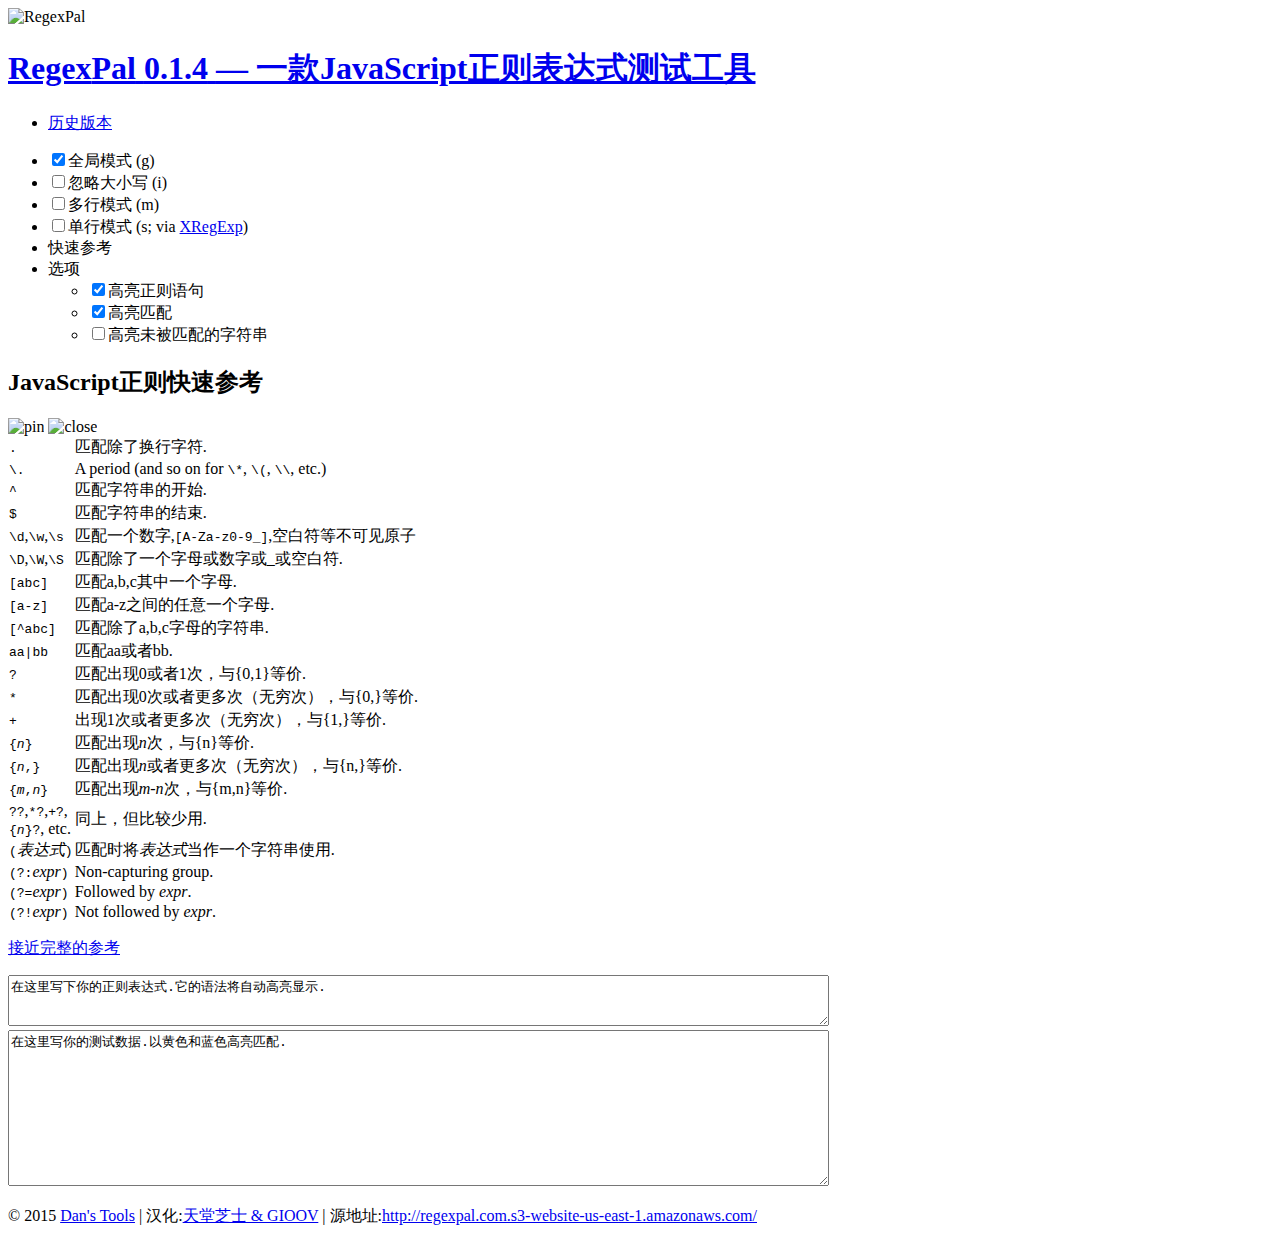
==== index.html @ b18d83da "update" ====
<!DOCTYPE html>
<!--
	RegexPal 0.1.4f
	(c) 2007-2014 Steven Levithan <http://stevenlevithan.com>
	Dual-licensed under MPL 2 and LGPL 3
-->
<html>
<head>
	<meta charset="utf-8"/>
	<title>Regex Tester - 一款JavaScript正则表达式测试工具</title>
	<link href="./assets/regexpal.css" rel="stylesheet" type="text/css"/>
</head>
<body>
<div id="header">
	<img src="./assets/regexpal.gif" alt="RegexPal"/>
	<h1><a href="./"><span class="t1">Regex</span><span class="t2">Pal</span>
		<span id="version">0.1.4</span>
		<span id="subtitle">&mdash; 一款JavaScript正则表达式测试工具</span></a>
	</h1>
	<ul id="nav">
		<li><a href="history.html">历史版本</a></li>
	</ul>
</div>

<div id="options">
	<ul>
		<li class="hidden"><input id="flagG" type="checkbox" checked="checked"/><label for="flagG">全局模式</label> <span class="flag">(g)</span></li>
		<li><input id="flagI" type="checkbox"/><label for="flagI">忽略大小写</label> <span class="flag">(i)</span></li>
		<li><input id="flagM" type="checkbox"/><label for="flagM">多行模式</label> <span class="flag">(m)</span></li>
		<li><input id="flagS" type="checkbox"/><label for="flagS">单行模式</label> <span class="flag">(s<span class="plain">; via <a href="http://xregexp.com/">XRegExp</a></span>)</span></li>
		<li class="optGroup" id="quickReferenceDropdown">快速参考</li>
		<li class="optGroup" id="optionsDropdown">选项
			<ul>
				<li><input id="highlightSyntax" type="checkbox" checked="checked"/><label for="highlightSyntax">高亮正则语句</label></li>
				<li><input id="highlightMatches" type="checkbox" checked="checked"/><label for="highlightMatches">高亮匹配</label></li>
				<li><input id="invertMatches" type="checkbox"/><label for="invertMatches" title="Highlight any text not matched by the regex">高亮未被匹配的字符串</label></li>
			</ul>
		</li>
	</ul>
</div>

<div id="quickReference" class="hidden">
	<h2>JavaScript正则快速参考</h2>
	<img class="pin" src="./assets/pin.gif" alt="pin" title="pin"/>
	<img class="close" src="./assets/close.gif" alt="close" title="close"/>
	<table cellspacing="0" summary="Regular expressions reference">
		<tbody>
		<tr>
			<td><code>.</code></td>
			<td>匹配除了换行字符.</td>
		</tr>
		<tr class="altBg">
			<td><code>\.</code></td>
			<td>A period (and so on for <code>\*</code>, <code>\(</code>, <code>\\</code>, etc.)</td>
		</tr>
		<tr>
			<td><code>^</code></td>
			<td>匹配字符串的开始.</td>
		</tr>
		<tr class="altBg">
			<td><code>$</code></td>
			<td>匹配字符串的结束.</td>
		</tr>
		<tr>
			<td><code>\d</code>,<code>\w</code>,<code>\s</code></td>
			<td>匹配一个数字,<code>[A-Za-z0-9_]</code>,空白符等不可见原子</td>
		</tr>
		<tr class="altBg">
			<td><code>\D</code>,<code>\W</code>,<code>\S</code></td>
			<td>匹配除了一个字母或数字或_或空白符.</td>
		</tr>
		<tr>
			<td><code>[abc]</code></td>
			<td>匹配a,b,c其中一个字母.</td>
		</tr>
		<tr class="altBg">
			<td><code>[a-z]</code></td>
			<td>匹配a-z之间的任意一个字母.</td>
		</tr>
		<tr>
			<td><code>[^abc]</code></td>
			<td>匹配除了a,b,c字母的字符串.</td>
		</tr>
		<tr class="altBg">
			<td><code>aa|bb</code></td>
			<td>匹配aa或者bb.</td>
		</tr>
		<tr>
			<td><code>?</code></td>
			<td>匹配出现0或者1次，与{0,1}等价.</td>
		</tr>
		<tr class="altBg">
			<td><code>*</code></td>
			<td>匹配出现0次或者更多次（无穷次），与{0,}等价.</td>
		</tr>
		<tr>
			<td><code>+</code></td>
			<td>出现1次或者更多次（无穷次），与{1,}等价.</td>
		</tr>
		<tr class="altBg">
			<td><code>{<em>n</em>}</code></td>
			<td>匹配出现<em>n</em>次，与{n}等价.</td>
		</tr>
		<tr>
			<td><code>{<em>n</em>,}</code></td>
			<td>匹配出现<em>n</em>或者更多次（无穷次），与{n,}等价.</td>
		</tr>
		<tr class="altBg">
			<td><code>{<em>m</em>,<em>n</em>}</code></td>
			<td>匹配出现<em>m</em>-<em>n</em>次，与{m,n}等价.</td>
		</tr>
		<tr>
			<td><code>??</code>,<code>*?</code>,<code>+?</code>,<br/><code>{<em>n</em>}?</code>, etc.</td>
			<td>同上，但比较少用.</td>
		</tr>
		<tr class="altBg">
			<td><code>(</code><em>表达式</em><code>)</code></td>
			<td>匹配时将<em>表达式</em>当作一个字符串使用.</td>
		</tr>
		<tr>
			<td><code>(?:</code><em>expr</em><code>)</code></td>
			<td>Non-capturing group.</td>
		</tr>
		<tr class="altBg">
			<td><code>(?=</code><em>expr</em><code>)</code></td>
			<td>Followed by <em>expr</em>.</td>
		</tr>
		<tr>
			<td><code>(?!</code><em>expr</em><code>)</code></td>
			<td>Not followed by <em>expr</em>.</td>
		</tr>
		</tbody>
	</table>
	<p><a href="https://developer.mozilla.org/en/Core_JavaScript_1.5_Reference/Global_Objects/RegExp#Special_characters_in_regular_expressions">接近完整的参考</a></p>
</div>

<div id="body">
	<div id="search" class="smartField">
		<textarea cols="100" rows="3" tabindex="1" spellcheck="false">在这里写下你的正则表达式.它的语法将自动高亮显示.</textarea>
	</div>
	<div id="input" class="smartField">
		<textarea cols="100" rows="10" tabindex="2" spellcheck="false">在这里写你的测试数据.以黄色和蓝色高亮匹配.</textarea>
	</div>
</div>

<div id="footer" class="small">

	<p id="copyright">
		&copy; 2015 <a href="http://www.danstools.com/" target="_blank">Dan's Tools</a> | 汉化:<a href="//www.gioov.com" target="_blank">天堂芝士 & GIOOV</a> | 源地址:<a href="http://regexpal.com.s3-website-us-east-1.amazonaws.com/" target="_blank">http://regexpal.com.s3-website-us-east-1.amazonaws.com/</a>
	</p>
</div>

<script src="./assets/xregexp.js"></script>
<script src="./assets/helpers.js"></script>
<script src="./assets/regexpal.js"></script>
</body>
</html>
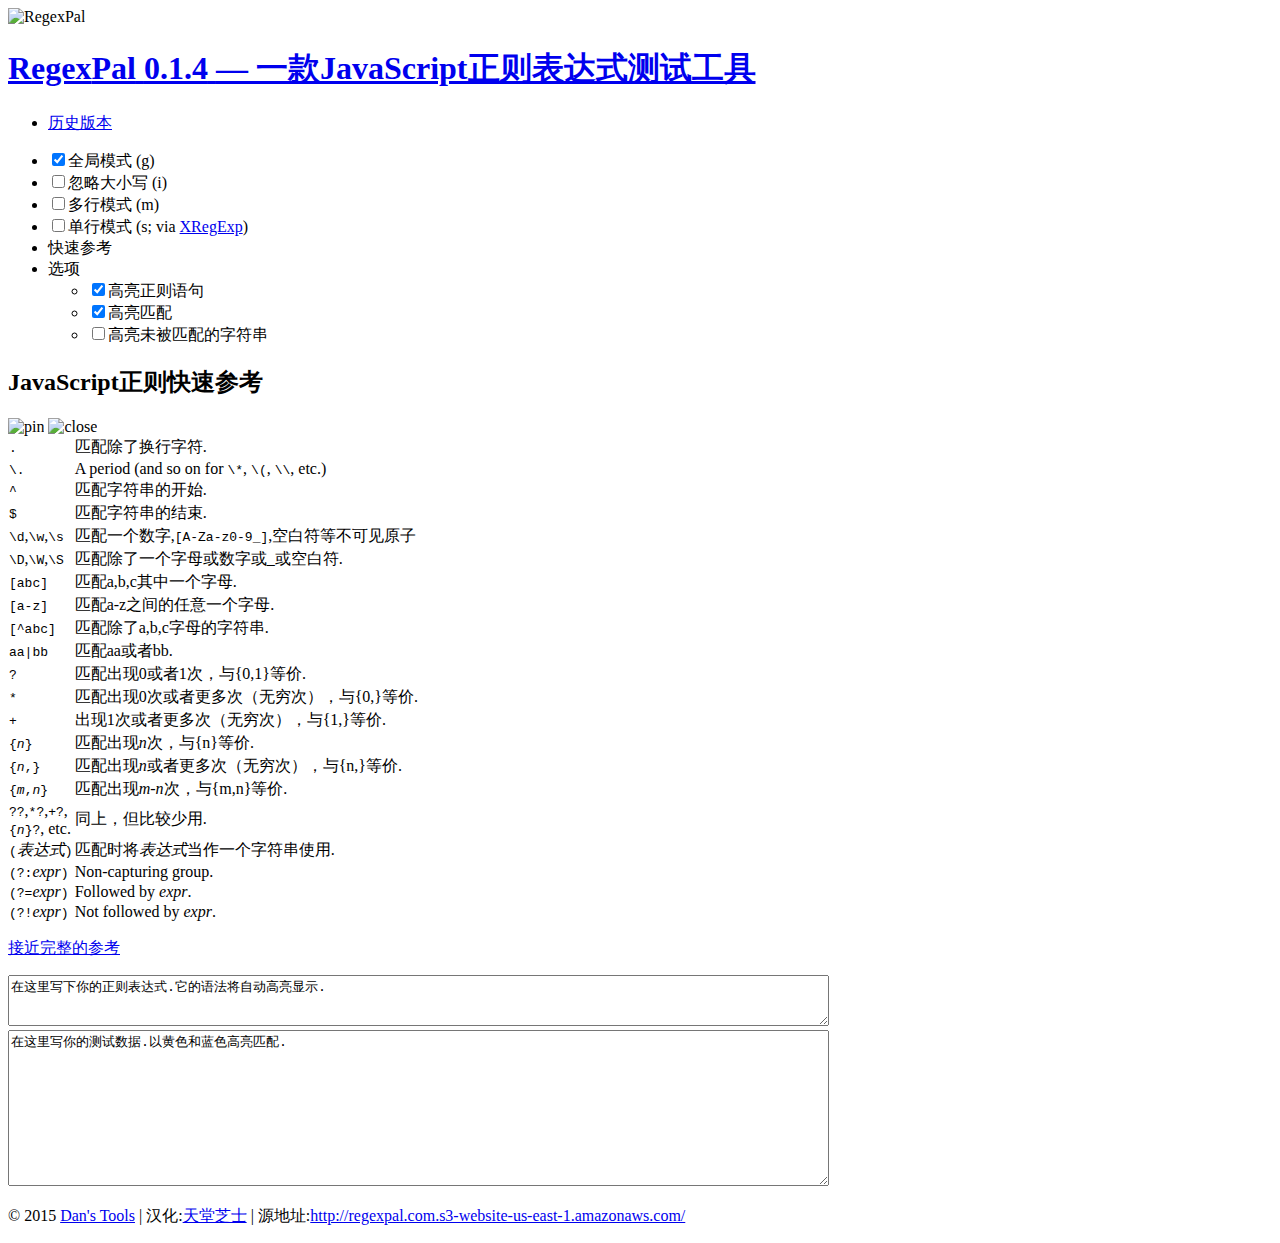
==== commit d44d48fe: "Update index.html" ====
--- a/index.html
+++ b/index.html
@@ -19,7 +19,7 @@
 		<span id="subtitle">&mdash; 一款JavaScript正则表达式测试工具</span></a>
 	</h1>
 	<ul id="nav">
-		<li><a href="history.html">历史版本</a></li>
+		<li><a href="history.html" target="_blank">历史版本</a></li>
 	</ul>
 </div>
 
@@ -132,7 +132,7 @@
 		</tr>
 		</tbody>
 	</table>
-	<p><a href="https://developer.mozilla.org/en/Core_JavaScript_1.5_Reference/Global_Objects/RegExp#Special_characters_in_regular_expressions">接近完整的参考</a></p>
+	<p><a href="https://developer.mozilla.org/en/Core_JavaScript_1.5_Reference/Global_Objects/RegExp#Special_characters_in_regular_expressions" target="_blank">接近完整的参考</a></p>
 </div>
 
 <div id="body">
@@ -147,8 +147,18 @@
 <div id="footer" class="small">
 
 	<p id="copyright">
-		&copy; 2015 <a href="http://www.danstools.com/" target="_blank">Dan's Tools</a> | 汉化:<a href="//www.gioov.com" target="_blank">天堂芝士 & GIOOV</a> | 源地址:<a href="http://regexpal.com.s3-website-us-east-1.amazonaws.com/" target="_blank">http://regexpal.com.s3-website-us-east-1.amazonaws.com/</a>
+		&copy; 2015 <a href="http://www.danstools.com/" target="_blank">Dan's Tools</a> | 汉化:<a href="//www.godcheese.com" target="_blank">天堂芝士</a> | 源地址:<a href="http://regexpal.com.s3-website-us-east-1.amazonaws.com/" target="_blank">http://regexpal.com.s3-website-us-east-1.amazonaws.com/</a>
 	</p>
+	<script>
+var _hmt = _hmt || [];
+(function() {
+  var hm = document.createElement("script");
+  hm.src = "//hm.baidu.com/hm.js?d0358443ab95cdab863fbed22f1adeca";
+  var s = document.getElementsByTagName("script")[0]; 
+  s.parentNode.insertBefore(hm, s);
+})();
+</script>
+
 </div>
 
 <script src="./assets/xregexp.js"></script>
